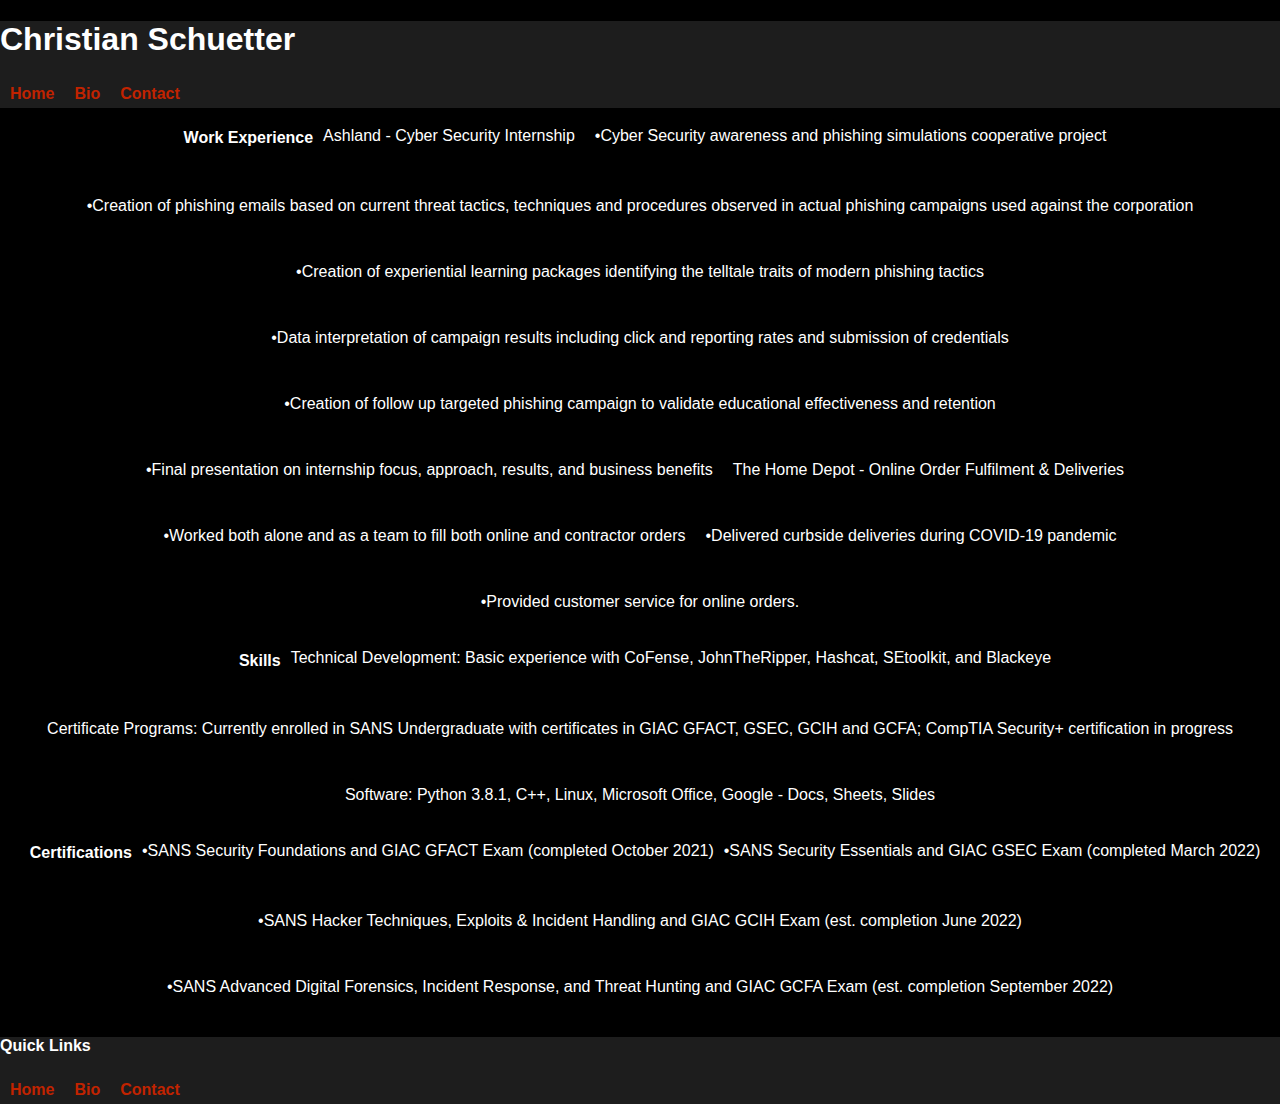
==== bio.html @ dd184ce3 "missed a tag that needed to be removed" ====
<!DOCTYPE html>
<html lang="en">
  <head>
    <meta charset="utf-8">
    <meta name="viewport" content="width=device-width, initial-scale=1.0" />
    <link rel="stylesheet" type="text/css" href="styles/style.css" />
    <style>

    </style>
    <title>Christian Schuetter</title>
  </head>
  <body>
  <header>
    <h1>Christian Schuetter</h1>
    <nav>
      <ul>
        <li><a href="index.html">Home</a></li>
        <li><a href="bio.html">Bio</a></li>
        <li><a href="contact.html">Contact</a></li>
      </ul>
    </nav>
  </header>
  <section>
    <br>
    <h4> Work Experience </h4>
        <p> Ashland - Cyber Security Internship </p> <br>
          <p>•Cyber Security awareness and phishing simulations cooperative project</p>
          <p>•Creation of phishing emails based on current threat tactics, techniques and procedures observed in actual phishing campaigns used against the corporation</p>
          <p>•Creation of experiential learning packages identifying the telltale traits of modern phishing tactics</p>
          <p>•Data interpretation of campaign results including click and reporting rates and submission of credentials</p>
          <p>•Creation of follow up targeted phishing campaign to validate educational effectiveness and retention</p>
          <p>•Final presentation on internship focus, approach, results, and business benefits</p> <br><br>
        <p> The Home Depot - Online Order Fulfilment & Deliveries </p><br>
          <p>•Worked both alone and as a team to fill both online and contractor orders<p>
          <p>•Delivered curbside deliveries during COVID-19 pandemic</p>
          <p>•Provided customer service for online orders.</p>
  </section>
  <section>
    <br>
    <h4>Skills</h4>
    <p>Technical Development: Basic experience with CoFense, JohnTheRipper, Hashcat, SEtoolkit, and Blackeye</p>
    <p>Certificate Programs: Currently enrolled in SANS Undergraduate with certificates in GIAC GFACT, GSEC, GCIH and GCFA; CompTIA Security+ certification in progress </p>
      <p>Software: Python 3.8.1, C++, Linux, Microsoft Office, Google - Docs, Sheets, Slides </p>
  </section>
  <section>
    <br>
    <h4> Certifications </h4>
    <p>•SANS Security Foundations and GIAC GFACT Exam (completed October 2021)</p>
    <p>•SANS Security Essentials and GIAC GSEC Exam (completed March 2022)</p>
    <p>•SANS Hacker Techniques, Exploits & Incident Handling and GIAC GCIH Exam (est. completion June 2022)</p>
    <p>•SANS Advanced Digital Forensics, Incident Response, and Threat Hunting and GIAC GCFA Exam (est. completion September 2022)</p>
  </section>
  <footer>
    <h4> Quick Links </h4>
    <nav>
      <ul>
        <li><a href="index.html">Home</a></li>
        <li><a href="bio.html">Bio</a></li>
        <li><a href="contact.html">Contact</a></li>
      </ul>
    </nav>
  </footer>
  </body>
</html>
---- styles/style.css ----
/*overall*/
html{font-family: 'Free Serif', sans-serif;}
body{padding:0px; margin:0px; background-color: black;}

/*header/footer*/
header{background-color: #1d1d1d;}
footer{background-color: #1d1d1d;}

/*text*/
h1{color: #ffffff;  text-align: left;}
h4{color: #ffffff;  text-align: left;}
p{color: #ffffff; text-align: left;line-height: 1.5;}

/*nav menu*/
ul {list-style-type: none; margin: 0; padding: 0; overflow: hidden; background-color: #1d1d1d;}
li {float: left; font-weight: bold;}
li a {display: block; color: #c12300 ;text-align: center;padding: 5px 10px; text-decoration: none;}
li a:hover {background-color: white; color: #1d1d1d;}

/*sections*/
section {display: flex; gap: 10px; flex-wrap: wrap; justify-content: center;}
/*contact table*/
table {
  border-collapse: collapse;
  color: white;
  background-color: #1d1d1d;
  text-align: center;
  padding: 10px;
  align-items: center;
  justify-content: center;
}
td{padding: 3px;}

label{color: white;}
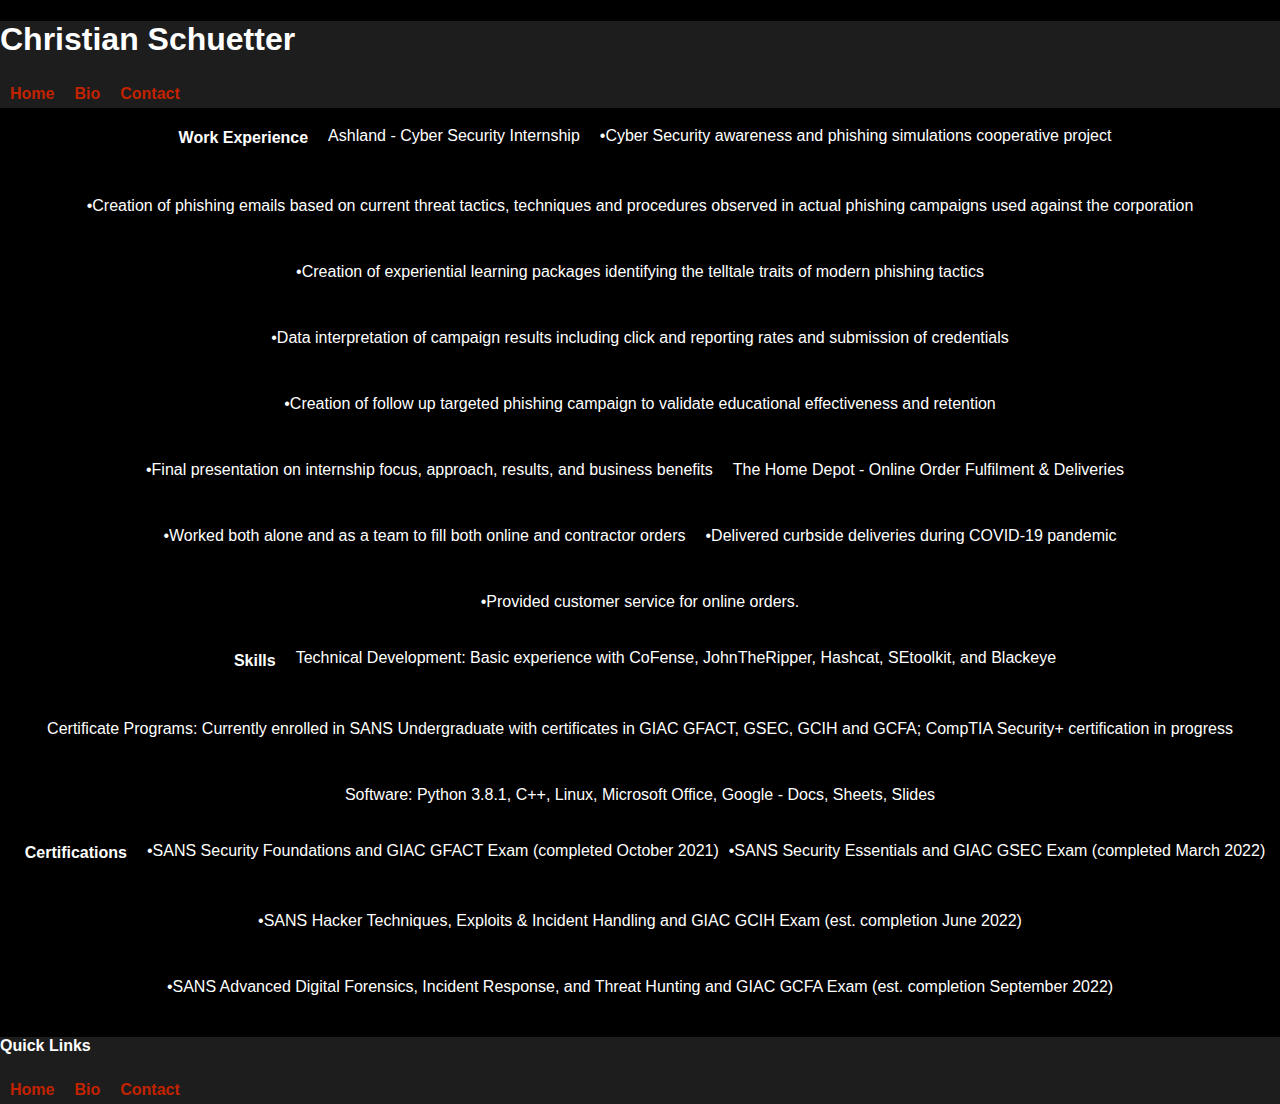
==== commit ce7ad440: "adding line breaks" ====
--- a/bio.html
+++ b/bio.html
@@ -22,7 +22,7 @@
   </header>
   <section>
     <br>
-    <h4> Work Experience </h4>
+    <h4> Work Experience </h4> <br>
         <p> Ashland - Cyber Security Internship </p> <br>
           <p>•Cyber Security awareness and phishing simulations cooperative project</p>
           <p>•Creation of phishing emails based on current threat tactics, techniques and procedures observed in actual phishing campaigns used against the corporation</p>
@@ -37,14 +37,14 @@
   </section>
   <section>
     <br>
-    <h4>Skills</h4>
+    <h4>Skills</h4> <br>
     <p>Technical Development: Basic experience with CoFense, JohnTheRipper, Hashcat, SEtoolkit, and Blackeye</p>
     <p>Certificate Programs: Currently enrolled in SANS Undergraduate with certificates in GIAC GFACT, GSEC, GCIH and GCFA; CompTIA Security+ certification in progress </p>
       <p>Software: Python 3.8.1, C++, Linux, Microsoft Office, Google - Docs, Sheets, Slides </p>
   </section>
   <section>
     <br>
-    <h4> Certifications </h4>
+    <h4> Certifications </h4> <br>
     <p>•SANS Security Foundations and GIAC GFACT Exam (completed October 2021)</p>
     <p>•SANS Security Essentials and GIAC GSEC Exam (completed March 2022)</p>
     <p>•SANS Hacker Techniques, Exploits & Incident Handling and GIAC GCIH Exam (est. completion June 2022)</p>
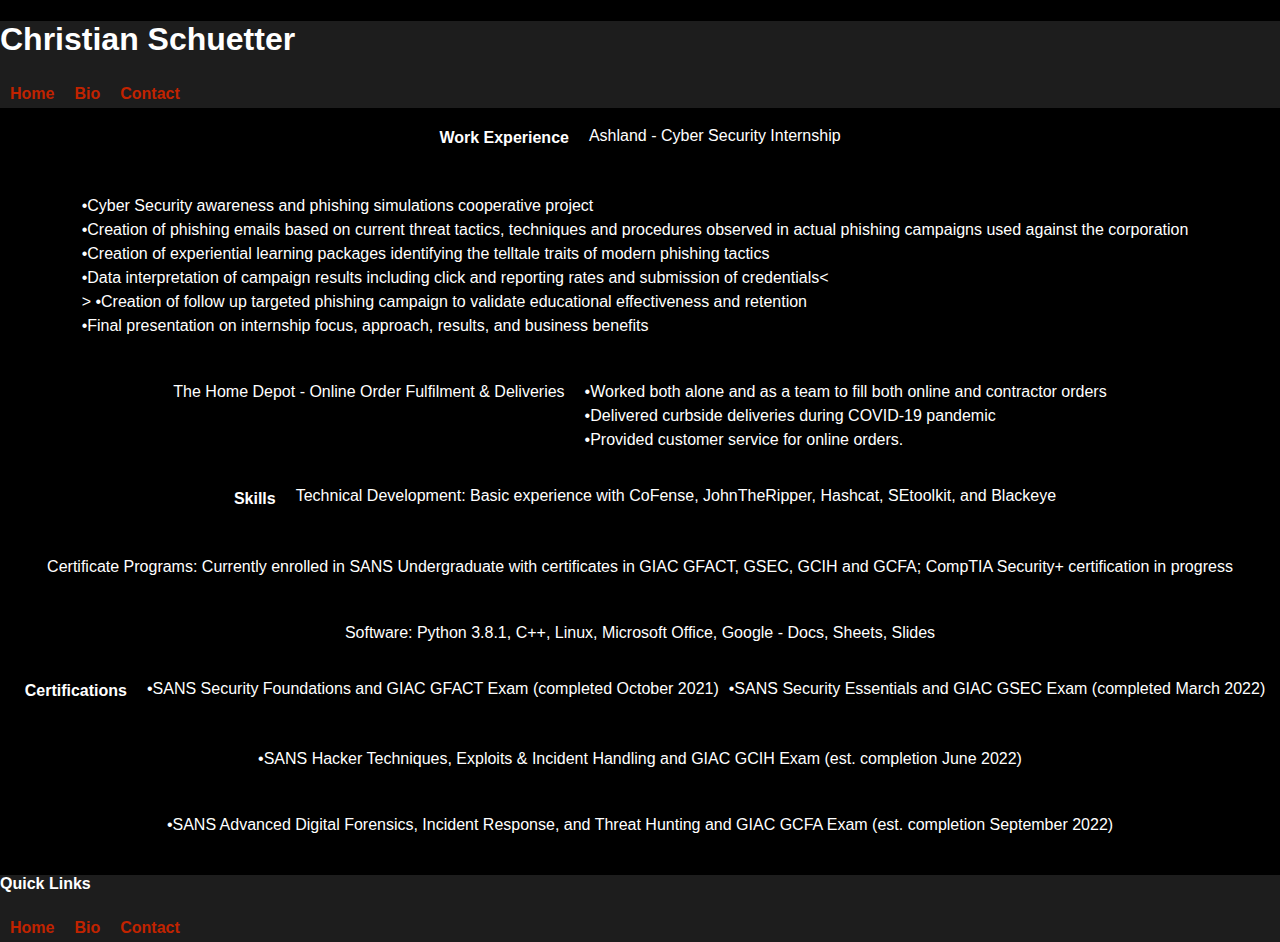
==== commit 8e376009: "text formatting" ====
--- a/bio.html
+++ b/bio.html
@@ -24,16 +24,16 @@
     <br>
     <h4> Work Experience </h4> <br>
         <p> Ashland - Cyber Security Internship </p> <br>
-          <p>•Cyber Security awareness and phishing simulations cooperative project</p>
-          <p>•Creation of phishing emails based on current threat tactics, techniques and procedures observed in actual phishing campaigns used against the corporation</p>
-          <p>•Creation of experiential learning packages identifying the telltale traits of modern phishing tactics</p>
-          <p>•Data interpretation of campaign results including click and reporting rates and submission of credentials</p>
-          <p>•Creation of follow up targeted phishing campaign to validate educational effectiveness and retention</p>
-          <p>•Final presentation on internship focus, approach, results, and business benefits</p> <br><br>
+          <p>•Cyber Security awareness and phishing simulations cooperative project <br>
+          •Creation of phishing emails based on current threat tactics, techniques and procedures observed in actual phishing campaigns used against the corporation<br>
+          •Creation of experiential learning packages identifying the telltale traits of modern phishing tactics<br>
+          •Data interpretation of campaign results including click and reporting rates and submission of credentials<<br>>
+          •Creation of follow up targeted phishing campaign to validate educational effectiveness and retention<br>
+          •Final presentation on internship focus, approach, results, and business benefits</p> <br><br>
         <p> The Home Depot - Online Order Fulfilment & Deliveries </p><br>
-          <p>•Worked both alone and as a team to fill both online and contractor orders<p>
-          <p>•Delivered curbside deliveries during COVID-19 pandemic</p>
-          <p>•Provided customer service for online orders.</p>
+          <p>•Worked both alone and as a team to fill both online and contractor orders<br>
+          •Delivered curbside deliveries during COVID-19 pandemic<br>
+          •Provided customer service for online orders.</p>
   </section>
   <section>
     <br>
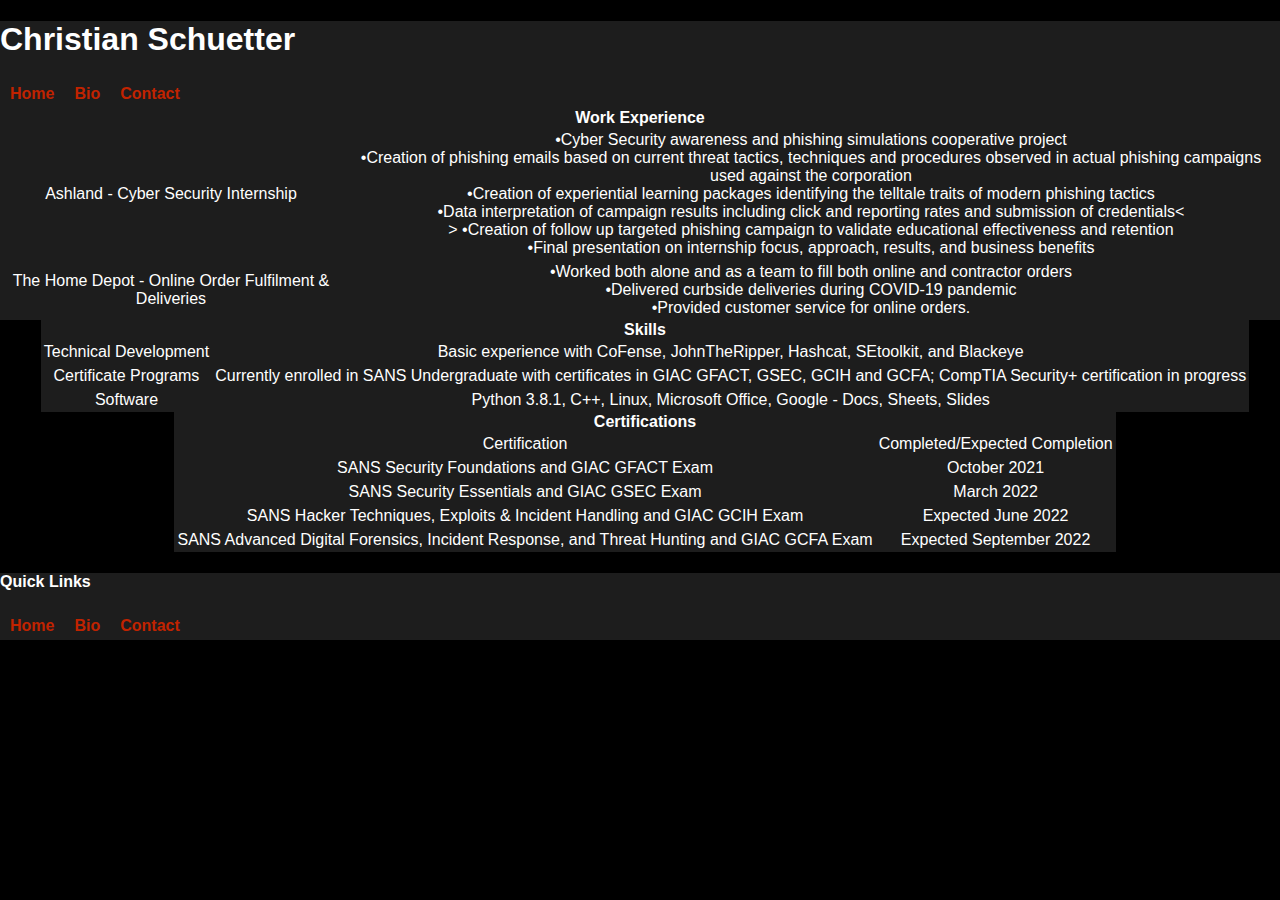
==== commit 1184cd10: "using tables for formating instead" ====
--- a/bio.html
+++ b/bio.html
@@ -21,34 +21,43 @@
     </nav>
   </header>
   <section>
-    <br>
-    <h4> Work Experience </h4> <br>
-        <p> Ashland - Cyber Security Internship </p> <br>
-          <p>•Cyber Security awareness and phishing simulations cooperative project <br>
-          •Creation of phishing emails based on current threat tactics, techniques and procedures observed in actual phishing campaigns used against the corporation<br>
-          •Creation of experiential learning packages identifying the telltale traits of modern phishing tactics<br>
-          •Data interpretation of campaign results including click and reporting rates and submission of credentials<<br>>
-          •Creation of follow up targeted phishing campaign to validate educational effectiveness and retention<br>
-          •Final presentation on internship focus, approach, results, and business benefits</p> <br><br>
-        <p> The Home Depot - Online Order Fulfilment & Deliveries </p><br>
-          <p>•Worked both alone and as a team to fill both online and contractor orders<br>
-          •Delivered curbside deliveries during COVID-19 pandemic<br>
-          •Provided customer service for online orders.</p>
+    <table>
+        <tr><th colspan="2">Work Experience</th> </tr>
+        <tr><td>Ashland - Cyber Security Internship</td>
+          <td>•Cyber Security awareness and phishing simulations cooperative project <br>
+              •Creation of phishing emails based on current threat tactics, techniques and procedures observed in actual phishing campaigns used against the corporation<br>
+              •Creation of experiential learning packages identifying the telltale traits of modern phishing tactics<br>
+              •Data interpretation of campaign results including click and reporting rates and submission of credentials<<br>>
+              •Creation of follow up targeted phishing campaign to validate educational effectiveness and retention<br>
+              •Final presentation on internship focus, approach, results, and business benefits</td></tr>
+        <tr><td>The Home Depot - Online Order Fulfilment & Deliveries</td>
+          <td>•Worked both alone and as a team to fill both online and contractor orders<br>
+              •Delivered curbside deliveries during COVID-19 pandemic<br>
+              •Provided customer service for online orders.</td></tr>
+    </table>
   </section>
   <section>
     <br>
-    <h4>Skills</h4> <br>
-    <p>Technical Development: Basic experience with CoFense, JohnTheRipper, Hashcat, SEtoolkit, and Blackeye</p>
-    <p>Certificate Programs: Currently enrolled in SANS Undergraduate with certificates in GIAC GFACT, GSEC, GCIH and GCFA; CompTIA Security+ certification in progress </p>
-      <p>Software: Python 3.8.1, C++, Linux, Microsoft Office, Google - Docs, Sheets, Slides </p>
+    <table>
+        <tr><th colspan="2">Skills</th> </tr>
+        <tr><td>Technical Development</td>
+          <td>Basic experience with CoFense, JohnTheRipper, Hashcat, SEtoolkit, and Blackeye</td></tr>
+        <tr><td>Certificate Programs</td>
+          <td>Currently enrolled in SANS Undergraduate with certificates in GIAC GFACT, GSEC, GCIH and GCFA; CompTIA Security+ certification in progress </td></tr>
+        <tr><td>Software</td>
+          <td>Python 3.8.1, C++, Linux, Microsoft Office, Google - Docs, Sheets, Slides</td></tr>
+    </table>
   </section>
   <section>
     <br>
-    <h4> Certifications </h4> <br>
-    <p>•SANS Security Foundations and GIAC GFACT Exam (completed October 2021)</p>
-    <p>•SANS Security Essentials and GIAC GSEC Exam (completed March 2022)</p>
-    <p>•SANS Hacker Techniques, Exploits & Incident Handling and GIAC GCIH Exam (est. completion June 2022)</p>
-    <p>•SANS Advanced Digital Forensics, Incident Response, and Threat Hunting and GIAC GCFA Exam (est. completion September 2022)</p>
+    <table>
+        <tr><th colspan="2">Certifications</th> </tr>
+        <tr><td>Certification</td><td>Completed/Expected Completion</td></tr>
+        <tr><td>SANS Security Foundations and GIAC GFACT Exam</td><td>October 2021</td></tr>
+        <tr><td>SANS Security Essentials and GIAC GSEC Exam</td><td>March 2022</td></tr>
+        <tr><td>SANS Hacker Techniques, Exploits & Incident Handling and GIAC GCIH Exam</td><td>Expected June 2022</td></tr>
+        <tr><td>SANS Advanced Digital Forensics, Incident Response, and Threat Hunting and GIAC GCFA Exam</td><td>Expected September 2022</td></tr>
+    </table>
   </section>
   <footer>
     <h4> Quick Links </h4>
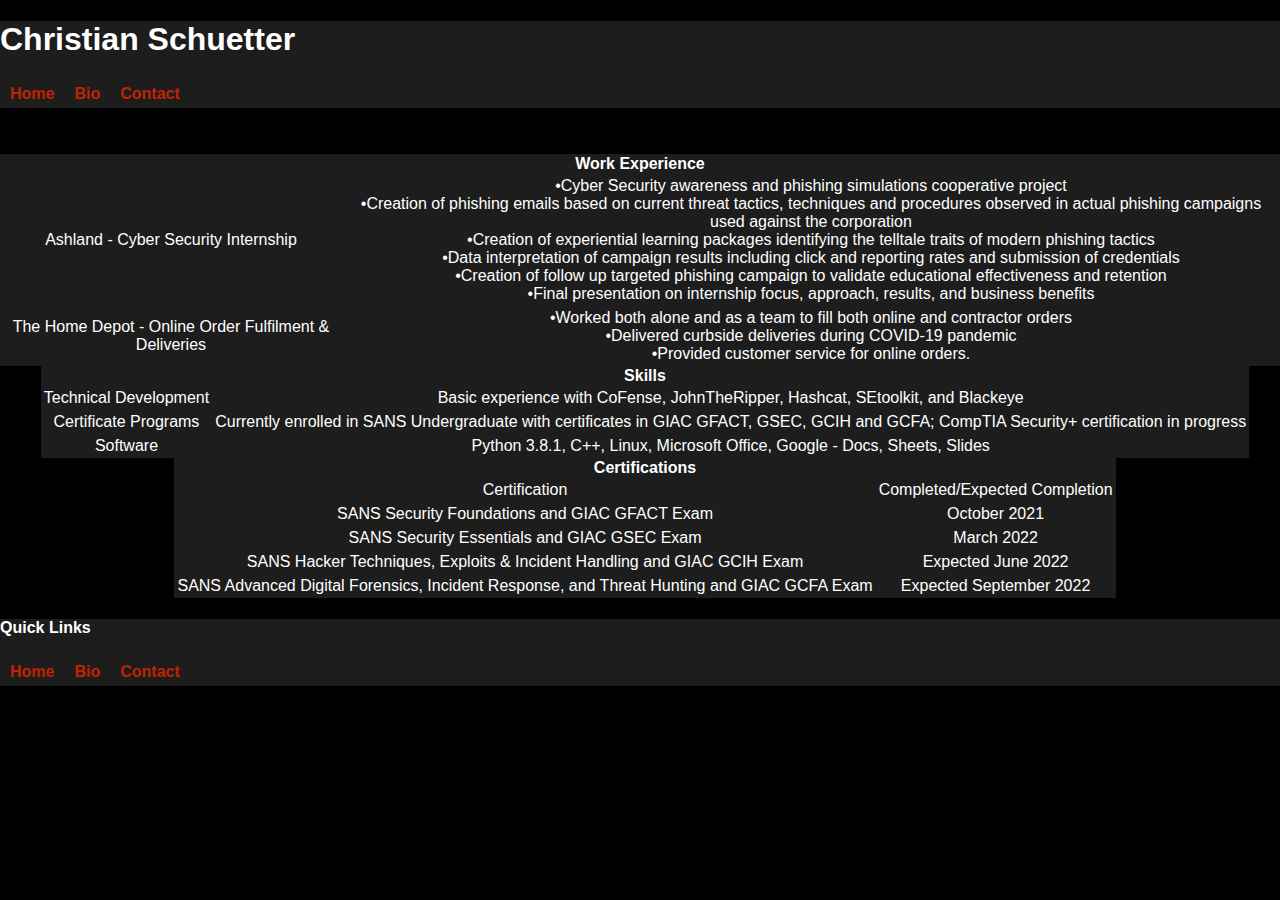
==== commit bcea6867: "adjusting tags" ====
--- a/bio.html
+++ b/bio.html
@@ -21,13 +21,14 @@
     </nav>
   </header>
   <section>
+    <br> <br>
     <table>
         <tr><th colspan="2">Work Experience</th> </tr>
         <tr><td>Ashland - Cyber Security Internship</td>
           <td>•Cyber Security awareness and phishing simulations cooperative project <br>
               •Creation of phishing emails based on current threat tactics, techniques and procedures observed in actual phishing campaigns used against the corporation<br>
               •Creation of experiential learning packages identifying the telltale traits of modern phishing tactics<br>
-              •Data interpretation of campaign results including click and reporting rates and submission of credentials<<br>>
+              •Data interpretation of campaign results including click and reporting rates and submission of credentials<br>
               •Creation of follow up targeted phishing campaign to validate educational effectiveness and retention<br>
               •Final presentation on internship focus, approach, results, and business benefits</td></tr>
         <tr><td>The Home Depot - Online Order Fulfilment & Deliveries</td>
@@ -37,7 +38,7 @@
     </table>
   </section>
   <section>
-    <br>
+    <br> <br>
     <table>
         <tr><th colspan="2">Skills</th> </tr>
         <tr><td>Technical Development</td>
@@ -49,7 +50,7 @@
     </table>
   </section>
   <section>
-    <br>
+    <br> <br>
     <table>
         <tr><th colspan="2">Certifications</th> </tr>
         <tr><td>Certification</td><td>Completed/Expected Completion</td></tr>
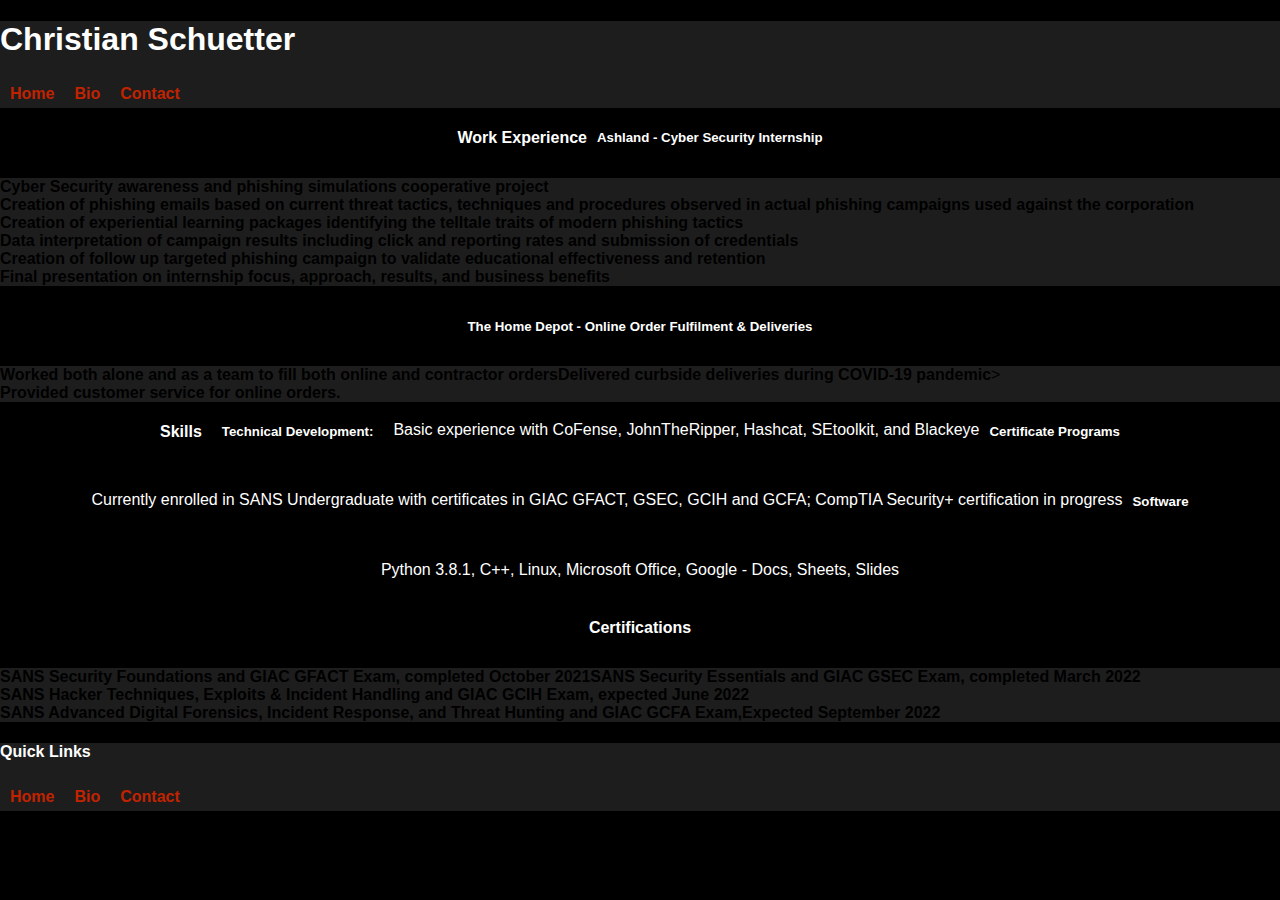
==== commit ae5db9d3: "reformatting bio page" ====
--- a/bio.html
+++ b/bio.html
@@ -21,45 +21,41 @@
     </nav>
   </header>
   <section>
-    <br> <br>
-    <table>
-        <tr><th colspan="2">Work Experience</th> </tr>
-        <tr><td>Ashland - Cyber Security Internship</td>
-          <td>•Cyber Security awareness and phishing simulations cooperative project <br>
-              •Creation of phishing emails based on current threat tactics, techniques and procedures observed in actual phishing campaigns used against the corporation<br>
-              •Creation of experiential learning packages identifying the telltale traits of modern phishing tactics<br>
-              •Data interpretation of campaign results including click and reporting rates and submission of credentials<br>
-              •Creation of follow up targeted phishing campaign to validate educational effectiveness and retention<br>
-              •Final presentation on internship focus, approach, results, and business benefits</td></tr>
-        <tr><td>The Home Depot - Online Order Fulfilment & Deliveries</td>
-          <td>•Worked both alone and as a team to fill both online and contractor orders<br>
-              •Delivered curbside deliveries during COVID-19 pandemic<br>
-              •Provided customer service for online orders.</td></tr>
-    </table>
+    <h4>Work Experience </h4>
+    <h5>Ashland - Cyber Security Internship</h5>
+    <ul>
+      <li>Cyber Security awareness and phishing simulations cooperative project </li>
+      <li>Creation of phishing emails based on current threat tactics, techniques and procedures observed in actual phishing campaigns used against the corporation</li>
+      <li>Creation of experiential learning packages identifying the telltale traits of modern phishing tactics</li>
+      <li>Data interpretation of campaign results including click and reporting rates and submission of credentials</li>
+      <li>Creation of follow up targeted phishing campaign to validate educational effectiveness and retention</li>
+      <li>Final presentation on internship focus, approach, results, and business benefits</li>
+    </ul>
+    <h5>The Home Depot - Online Order Fulfilment & Deliveries</h5>
+    <ul>
+      <li>Worked both alone and as a team to fill both online and contractor orders</li>
+      <li>Delivered curbside deliveries during COVID-19 pandemic</li>>
+      <li>Provided customer service for online orders.</li>
+    </ul>
   </section>
   <section>
-    <br> <br>
-    <table>
-        <tr><th colspan="2">Skills</th> </tr>
-        <tr><td>Technical Development</td>
-          <td>Basic experience with CoFense, JohnTheRipper, Hashcat, SEtoolkit, and Blackeye</td></tr>
-        <tr><td>Certificate Programs</td>
-          <td>Currently enrolled in SANS Undergraduate with certificates in GIAC GFACT, GSEC, GCIH and GCFA; CompTIA Security+ certification in progress </td></tr>
-        <tr><td>Software</td>
-          <td>Python 3.8.1, C++, Linux, Microsoft Office, Google - Docs, Sheets, Slides</td></tr>
-    </table>
+    <h4>Skills</h4> <br>
+    <h5>Technical Development:</h5> <br>
+      <p>Basic experience with CoFense, JohnTheRipper, Hashcat, SEtoolkit, and Blackeye</p>
+    <h5>Certificate Programs</h5>
+      <p>Currently enrolled in SANS Undergraduate with certificates in GIAC GFACT, GSEC, GCIH and GCFA; CompTIA Security+ certification in progress </p>
+    <h5>Software</h5>
+      <p>Python 3.8.1, C++, Linux, Microsoft Office, Google - Docs, Sheets, Slides</p>
   </section>
   <section>
-    <br> <br>
-    <table>
-        <tr><th colspan="2">Certifications</th> </tr>
-        <tr><td>Certification</td><td>Completed/Expected Completion</td></tr>
-        <tr><td>SANS Security Foundations and GIAC GFACT Exam</td><td>October 2021</td></tr>
-        <tr><td>SANS Security Essentials and GIAC GSEC Exam</td><td>March 2022</td></tr>
-        <tr><td>SANS Hacker Techniques, Exploits & Incident Handling and GIAC GCIH Exam</td><td>Expected June 2022</td></tr>
-        <tr><td>SANS Advanced Digital Forensics, Incident Response, and Threat Hunting and GIAC GCFA Exam</td><td>Expected September 2022</td></tr>
-    </table>
-  </section>
+    <h4>Certifications</h4>
+    <ul>
+      <li>SANS Security Foundations and GIAC GFACT Exam, completed October 2021</li>
+      <li>SANS Security Essentials and GIAC GSEC Exam, completed March 2022</li>
+      <li>SANS Hacker Techniques, Exploits & Incident Handling and GIAC GCIH Exam, expected June 2022</li>
+      <li>SANS Advanced Digital Forensics, Incident Response, and Threat Hunting and GIAC GCFA Exam,Expected September 2022</li>
+    </ul>
+</section>
   <footer>
     <h4> Quick Links </h4>
     <nav>
--- a/styles/style.css
+++ b/styles/style.css
@@ -9,6 +9,7 @@
 /*text*/
 h1{color: #ffffff;  text-align: left;}
 h4{color: #ffffff;  text-align: left;}
+h5{color: #ffffff;  text-align: left;}
 p{color: #ffffff; text-align: left;line-height: 1.5;}
 
 /*nav menu*/
@@ -26,8 +27,7 @@
   background-color: #1d1d1d;
   text-align: center;
   padding: 10px;
-  align-items: center;
-  justify-content: center;
+  text-align: left;
 }
 td{padding: 3px;}
 
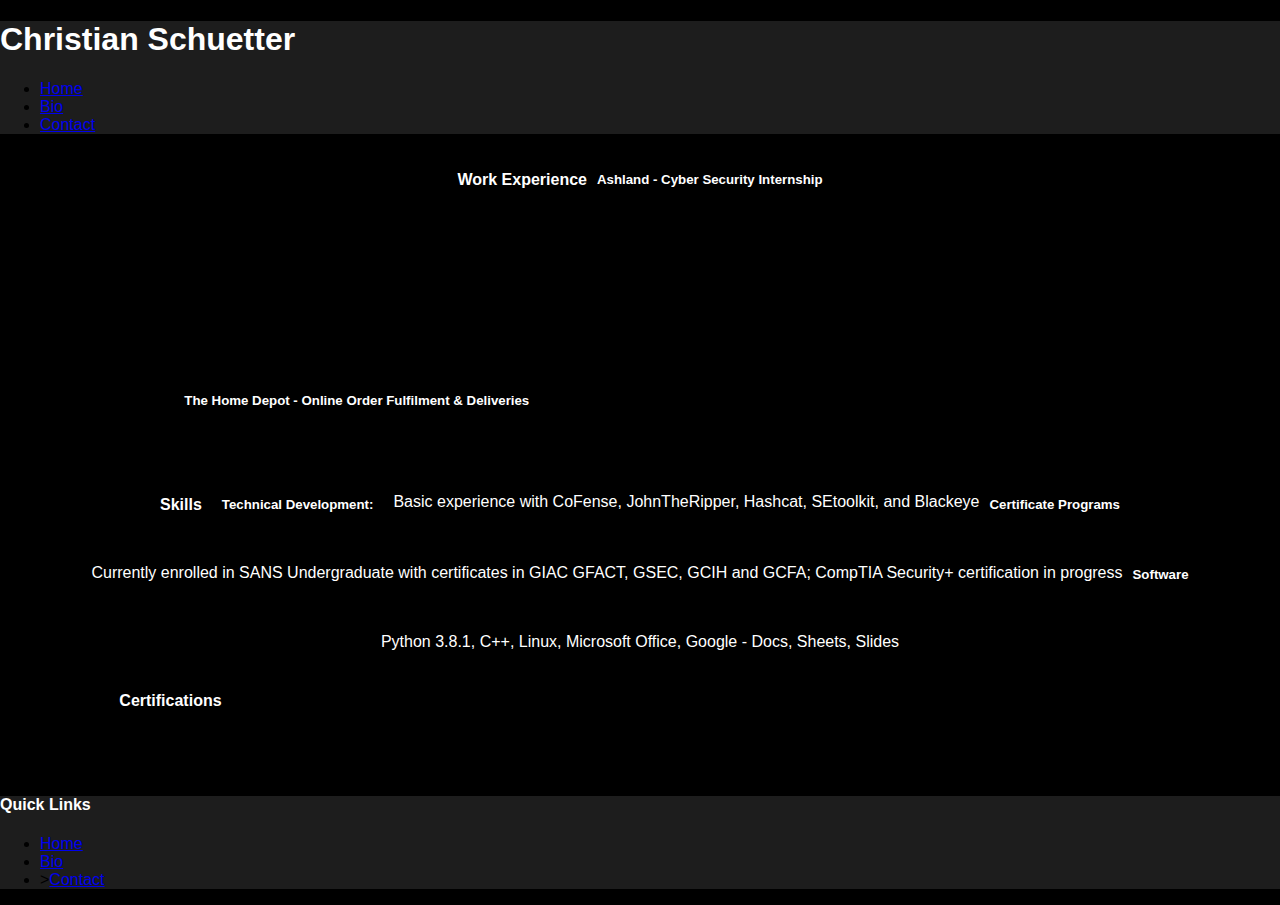
==== commit 473699c7: "reformatting nav bar list to avoid conflicting style with rest of page" ====
--- a/bio.html
+++ b/bio.html
@@ -4,19 +4,16 @@
     <meta charset="utf-8">
     <meta name="viewport" content="width=device-width, initial-scale=1.0" />
     <link rel="stylesheet" type="text/css" href="styles/style.css" />
-    <style>
-
-    </style>
     <title>Christian Schuetter</title>
   </head>
   <body>
   <header>
     <h1>Christian Schuetter</h1>
     <nav>
-      <ul>
-        <li><a href="index.html">Home</a></li>
-        <li><a href="bio.html">Bio</a></li>
-        <li><a href="contact.html">Contact</a></li>
+      <ul class="navmenu">
+        <li class="navelement"><a href="index.html">Home</a></li>
+        <li class="navelement"><a href="bio.html">Bio</a></li>
+        <li class="navelement"><a href="contact.html">Contact</a></li>
       </ul>
     </nav>
   </header>
@@ -60,9 +57,9 @@
     <h4> Quick Links </h4>
     <nav>
       <ul>
-        <li><a href="index.html">Home</a></li>
-        <li><a href="bio.html">Bio</a></li>
-        <li><a href="contact.html">Contact</a></li>
+        <li class="navelement"><a href="index.html">Home</a></li>
+        <li class="navelement"><a href="bio.html">Bio</a></li>
+        <li class="navelement">><a href="contact.html">Contact</a></li>
       </ul>
     </nav>
   </footer>
--- a/styles/style.css
+++ b/styles/style.css
@@ -13,10 +13,10 @@
 p{color: #ffffff; text-align: left;line-height: 1.5;}
 
 /*nav menu*/
-ul {list-style-type: none; margin: 0; padding: 0; overflow: hidden; background-color: #1d1d1d;}
-li {float: left; font-weight: bold;}
-li a {display: block; color: #c12300 ;text-align: center;padding: 5px 10px; text-decoration: none;}
-li a:hover {background-color: white; color: #1d1d1d;}
+#navmenu {list-style-type: none; margin: 0; padding: 0; overflow: hidden; background-color: #1d1d1d;}
+#navelement {float: left; font-weight: bold;}
+#navelement a {display: block; color: #c12300 ;text-align: center;padding: 5px 10px; text-decoration: none;}
+#navelement a:hover {background-color: white; color: #1d1d1d;}
 
 /*sections*/
 section {display: flex; gap: 10px; flex-wrap: wrap; justify-content: center;}
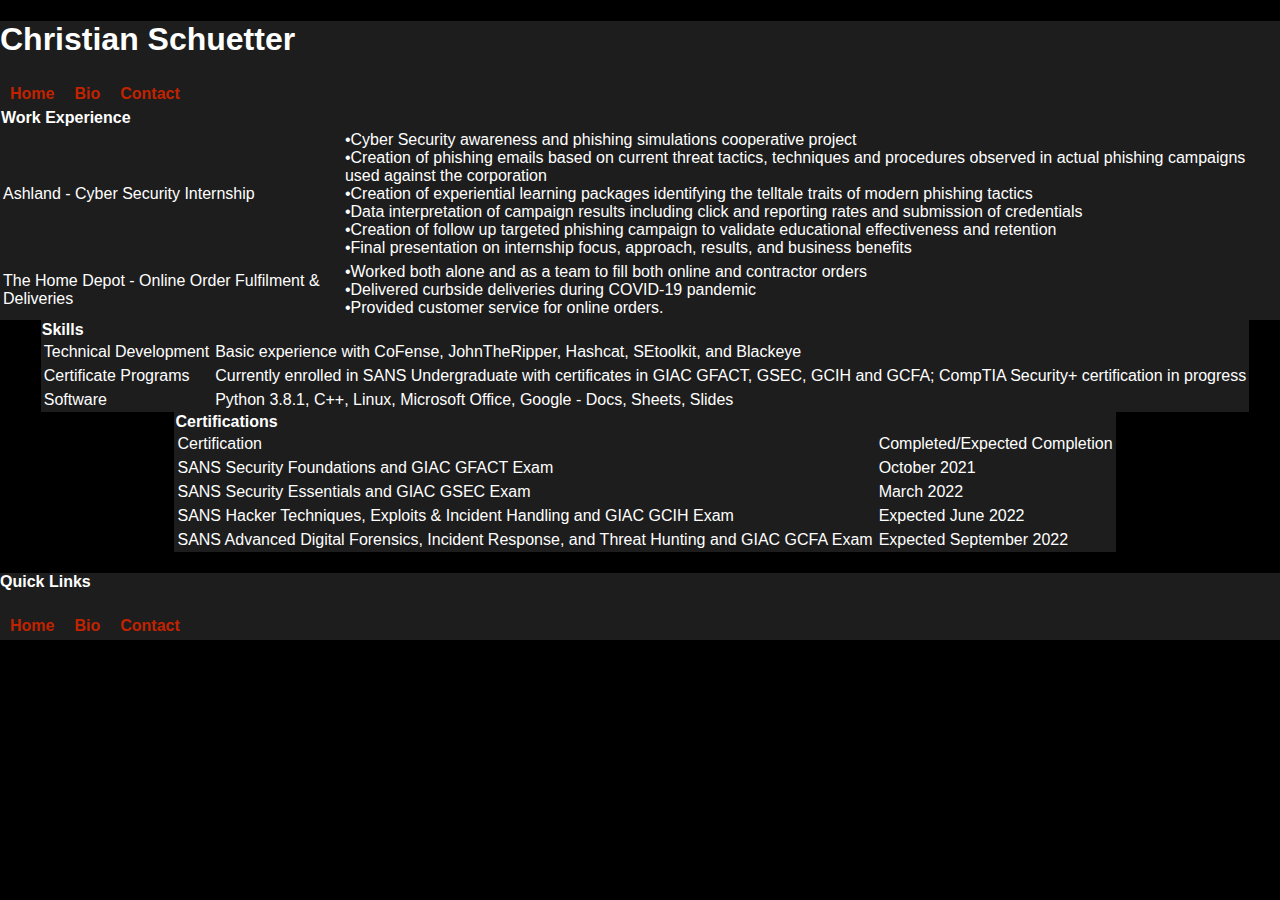
==== commit 325fe461: "reformatting bio page" ====
--- a/bio.html
+++ b/bio.html
@@ -10,56 +10,59 @@
   <header>
     <h1>Christian Schuetter</h1>
     <nav>
-      <ul class="navmenu">
-        <li class="navelement"><a href="index.html">Home</a></li>
-        <li class="navelement"><a href="bio.html">Bio</a></li>
-        <li class="navelement"><a href="contact.html">Contact</a></li>
+      <ul>
+        <li><a href="index.html">Home</a></li>
+        <li><a href="bio.html">Bio</a></li>
+        <li><a href="contact.html">Contact</a></li>
       </ul>
     </nav>
   </header>
   <section>
-    <h4>Work Experience </h4>
-    <h5>Ashland - Cyber Security Internship</h5>
-    <ul>
-      <li>Cyber Security awareness and phishing simulations cooperative project </li>
-      <li>Creation of phishing emails based on current threat tactics, techniques and procedures observed in actual phishing campaigns used against the corporation</li>
-      <li>Creation of experiential learning packages identifying the telltale traits of modern phishing tactics</li>
-      <li>Data interpretation of campaign results including click and reporting rates and submission of credentials</li>
-      <li>Creation of follow up targeted phishing campaign to validate educational effectiveness and retention</li>
-      <li>Final presentation on internship focus, approach, results, and business benefits</li>
-    </ul>
-    <h5>The Home Depot - Online Order Fulfilment & Deliveries</h5>
-    <ul>
-      <li>Worked both alone and as a team to fill both online and contractor orders</li>
-      <li>Delivered curbside deliveries during COVID-19 pandemic</li>>
-      <li>Provided customer service for online orders.</li>
-    </ul>
+    <table>
+        <tr><th colspan="2">Work Experience</th> </tr>
+        <tr><td>Ashland - Cyber Security Internship</td>
+          <td>•Cyber Security awareness and phishing simulations cooperative project <br>
+              •Creation of phishing emails based on current threat tactics, techniques and procedures observed in actual phishing campaigns used against the corporation<br>
+              •Creation of experiential learning packages identifying the telltale traits of modern phishing tactics<br>
+              •Data interpretation of campaign results including click and reporting rates and submission of credentials<br>
+              •Creation of follow up targeted phishing campaign to validate educational effectiveness and retention<br>
+              •Final presentation on internship focus, approach, results, and business benefits</td></tr>
+        <tr><td>The Home Depot - Online Order Fulfilment & Deliveries</td>
+          <td>•Worked both alone and as a team to fill both online and contractor orders<br>
+              •Delivered curbside deliveries during COVID-19 pandemic<br>
+              •Provided customer service for online orders.</td></tr>
+    </table>
   </section>
   <section>
-    <h4>Skills</h4> <br>
-    <h5>Technical Development:</h5> <br>
-      <p>Basic experience with CoFense, JohnTheRipper, Hashcat, SEtoolkit, and Blackeye</p>
-    <h5>Certificate Programs</h5>
-      <p>Currently enrolled in SANS Undergraduate with certificates in GIAC GFACT, GSEC, GCIH and GCFA; CompTIA Security+ certification in progress </p>
-    <h5>Software</h5>
-      <p>Python 3.8.1, C++, Linux, Microsoft Office, Google - Docs, Sheets, Slides</p>
+    <br>
+    <table>
+        <tr><th colspan="2">Skills</th> </tr>
+        <tr><td>Technical Development</td>
+          <td>Basic experience with CoFense, JohnTheRipper, Hashcat, SEtoolkit, and Blackeye</td></tr>
+        <tr><td>Certificate Programs</td>
+          <td>Currently enrolled in SANS Undergraduate with certificates in GIAC GFACT, GSEC, GCIH and GCFA; CompTIA Security+ certification in progress </td></tr>
+        <tr><td>Software</td>
+          <td>Python 3.8.1, C++, Linux, Microsoft Office, Google - Docs, Sheets, Slides</td></tr>
+    </table>
   </section>
   <section>
-    <h4>Certifications</h4>
-    <ul>
-      <li>SANS Security Foundations and GIAC GFACT Exam, completed October 2021</li>
-      <li>SANS Security Essentials and GIAC GSEC Exam, completed March 2022</li>
-      <li>SANS Hacker Techniques, Exploits & Incident Handling and GIAC GCIH Exam, expected June 2022</li>
-      <li>SANS Advanced Digital Forensics, Incident Response, and Threat Hunting and GIAC GCFA Exam,Expected September 2022</li>
-    </ul>
-</section>
+    <br>
+    <table>
+        <tr><th colspan="2">Certifications</th> </tr>
+        <tr><td>Certification</td><td>Completed/Expected Completion</td></tr>
+        <tr><td>SANS Security Foundations and GIAC GFACT Exam</td><td>October 2021</td></tr>
+        <tr><td>SANS Security Essentials and GIAC GSEC Exam</td><td>March 2022</td></tr>
+        <tr><td>SANS Hacker Techniques, Exploits & Incident Handling and GIAC GCIH Exam</td><td>Expected June 2022</td></tr>
+        <tr><td>SANS Advanced Digital Forensics, Incident Response, and Threat Hunting and GIAC GCFA Exam</td><td>Expected September 2022</td></tr>
+    </table>
+  </section>
   <footer>
     <h4> Quick Links </h4>
     <nav>
       <ul>
-        <li class="navelement"><a href="index.html">Home</a></li>
-        <li class="navelement"><a href="bio.html">Bio</a></li>
-        <li class="navelement">><a href="contact.html">Contact</a></li>
+        <li><a href="index.html">Home</a></li>
+        <li><a href="bio.html">Bio</a></li>
+        <li><a href="contact.html">Contact</a></li>
       </ul>
     </nav>
   </footer>
--- a/styles/style.css
+++ b/styles/style.css
@@ -13,10 +13,10 @@
 p{color: #ffffff; text-align: left;line-height: 1.5;}
 
 /*nav menu*/
-#navmenu {list-style-type: none; margin: 0; padding: 0; overflow: hidden; background-color: #1d1d1d;}
-#navelement {float: left; font-weight: bold;}
-#navelement a {display: block; color: #c12300 ;text-align: center;padding: 5px 10px; text-decoration: none;}
-#navelement a:hover {background-color: white; color: #1d1d1d;}
+ul {list-style-type: none; margin: 0; padding: 0; overflow: hidden; background-color: #1d1d1d;}
+li {float: left; font-weight: bold;}
+li a {display: block; color: #c12300 ;text-align: center;padding: 5px 10px; text-decoration: none;}
+li a:hover {background-color: white; color: #1d1d1d;}
 
 /*sections*/
 section {display: flex; gap: 10px; flex-wrap: wrap; justify-content: center;}
